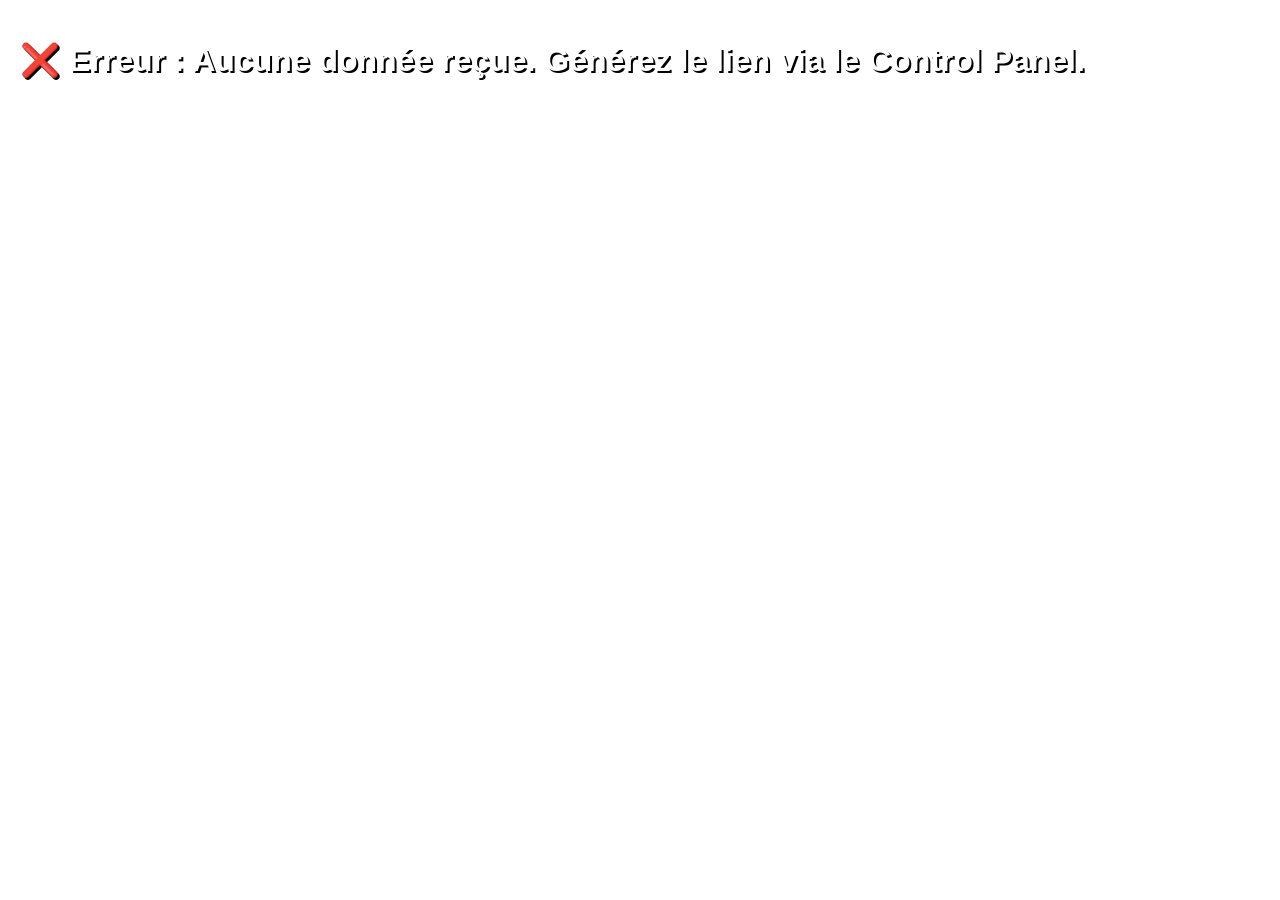
==== overlay.html @ 79bd4312 "Move stream tool HTML files to project root Rename/move archipelago-stream-tool/index.html -> index." ====
<!DOCTYPE html>
<html lang="fr">
<head>
    <meta charset="UTF-8">
    <title>Archipelago Auto-Overlay</title>
    <style>
        /* Base pour OBS */
        body { margin: 0; padding: 20px; height: 100vh; display: flex; flex-direction: column; background: transparent; font-family: 'Segoe UI', sans-serif; overflow: hidden; box-sizing: border-box; }
        
        /* Grille des vidéos */
        .grid { display: grid; grid-template-columns: repeat(auto-fit, minmax(350px, 1fr)); gap: 20px; flex-grow: 1; align-content: start; }
        .video-box { background: rgba(0,0,0,0.8); border: 2px solid #585b70; border-radius: 12px; overflow: hidden; position: relative; display: flex; flex-direction: column; box-shadow: 0 4px 15px rgba(0,0,0,0.5); }
        .video-header { background: #313244; color: #cdd6f4; padding: 8px 15px; font-weight: bold; display: flex; justify-content: space-between; align-items: center; }
        .status-dot { height: 10px; width: 10px; background-color: #f38ba8; border-radius: 50%; display: inline-block; }
        .status-dot.online { background-color: #a6e3a1; box-shadow: 0 0 8px #a6e3a1; }
        .iframe-container { width: 100%; aspect-ratio: 16 / 9; background: #11111b; }
        iframe { width: 100%; height: 100%; border: none; }

        /* Journal des événements (Log) */
        .log-container { position: absolute; bottom: 20px; left: 20px; width: 450px; display: flex; flex-direction: column; gap: 8px; z-index: 10; }
        .log-entry { background: rgba(24, 24, 37, 0.9); color: #cdd6f4; padding: 10px 15px; border-left: 4px solid #89b4fa; border-radius: 4px; font-size: 14px; text-shadow: 1px 1px 2px black; animation: slideIn 0.3s ease-out; opacity: 1; transition: opacity 1s; }
        
        /* Alerte DeathLink */
        #deathlink-overlay { position: absolute; top: 0; left: 0; width: 100vw; height: 100vh; background: rgba(255, 0, 0, 0.4); border: 15px solid red; z-index: 100; display: none; justify-content: center; align-items: center; pointer-events: none; box-sizing: border-box; }
        #deathlink-overlay h1 { color: white; font-size: 80px; text-shadow: 0 0 20px red; text-transform: uppercase; font-weight: 900; letter-spacing: 5px; }

        @keyframes slideIn { from { transform: translateX(-100%); opacity: 0; } to { transform: translateX(0); opacity: 1; } }
        @keyframes flash { 0% { opacity: 0; } 10% { opacity: 1; } 90% { opacity: 1; } 100% { opacity: 0; } }
    </style>
</head>
<body>

    <!-- L'écran rouge de DeathLink -->
    <div id="deathlink-overlay">
        <h1>DEATHLINK !</h1>
    </div>

    <!-- Grille des vidéos -->
    <div class="grid" id="video-grid"></div>

    <!-- Journal des objets -->
    <div class="log-container" id="log-box"></div>

    <script>
        // 1. DÉCODAGE DES DONNÉES DU LIEN OBS
        const urlParams = new URLSearchParams(window.location.search);
        const encodedData = urlParams.get('data');
        
        if (!encodedData) {
            document.body.innerHTML = "<h1 style='color:white; text-shadow: 2px 2px black;'>❌ Erreur : Aucune donnée reçue. Générez le lien via le Control Panel.</h1>";
            throw new Error("No data");
        }

        const config = JSON.parse(decodeURIComponent(atob(encodedData)));
        const grid = document.getElementById('video-grid');
        const logBox = document.getElementById('log-box');

        // 2. PARSEUR VIDÉO UNIVERSEL
        function getIframeSrc(link) {
            if (!link) return null;
            
            // Twitch
            if (link.includes('twitch.tv')) {
                const channel = link.split('/').pop().split('?')[0];
                return `https://player.twitch.tv/?channel=${channel}&parent=${window.location.hostname || 'localhost'}&muted=true`;
            }
            // YouTube
            if (link.includes('youtube.com') || link.includes('youtu.be')) {
                let id = link.includes('v=') ? link.split('v=')[1].split('&')[0] : link.split('/').pop();
                return `https://www.youtube.com/embed/${id}?autoplay=1&controls=0&mute=1`;
            }
            // VDO.Ninja ou autre (chargement direct)
            return link;
        }

        // 3. GÉNÉRATION DE L'INTERFACE VIDÉO
        config.players.forEach(player => {
            const imgSrc = getIframeSrc(player.link);
            const content = imgSrc 
                ? `<iframe src="${imgSrc}" allow="autoplay"></iframe>` 
                : `<div style="display:flex; height:100%; align-items:center; justify-content:center; color:#585b70;">Pas de flux vidéo</div>`;
            
            grid.innerHTML += `
                <div class="video-box" id="player-${player.name.replace(/\s+/g, '-')}">
                    <div class="video-header">
                        <span>${player.name}</span>
                        <span class="status-dot" id="status-${player.name.replace(/\s+/g, '-')}"></span>
                    </div>
                    <div class="iframe-container">
                        ${content}
                    </div>
                </div>
            `;
        });

        // 4. SYSTÈME DE LOG VISUEL
        function addLog(message, color = "#89b4fa") {
            const entry = document.createElement('div');
            entry.className = 'log-entry';
            entry.style.borderLeftColor = color;
            entry.innerHTML = message;
            
            logBox.appendChild(entry);

            // Suppression automatique après 10 secondes
            setTimeout(() => {
                entry.style.opacity = "0";
                setTimeout(() => entry.remove(), 1000);
            }, 10000);
        }

        function triggerDeathLink() {
            const dl = document.getElementById('deathlink-overlay');
            dl.style.display = 'flex';
            dl.style.animation = 'flash 4s ease-out forwards';
            setTimeout(() => { dl.style.display = 'none'; dl.style.animation = ''; }, 4000);
        }

        // 5. CONNEXION AU SERVEUR ARCHIPELAGO (WEBSOCKET)
        if (config.server && config.slot) {
            const wsURL = config.server.startsWith('wss://') ? config.server : `wss://${config.server}`;
            let ws = new WebSocket(wsURL);

            ws.onopen = () => {
                addLog("🟢 Connecté au serveur Archipelago", "#a6e3a1");
                
                // Envoi du paquet de connexion AP
                ws.send(JSON.stringify([{
                    cmd: 'Connect',
                    password: '',
                    name: config.slot,
                    version: { major: 0, minor: 4, build: 4, class: 'Version' },
                    tags: ['Tracker', 'DeathLink'], // On s'inscrit au DeathLink
                    items_handling: 0
                }]));
            };

            ws.onmessage = (event) => {
                const packets = JSON.parse(event.data);
                
                packets.forEach(packet => {
                    // Si on reçoit des données d'objets ou de chat
                    if (packet.cmd === 'PrintJSON') {
                        // Reconstitution basique du texte à partir du JSON d'Archipelago
                        let textMessage = "";
                        if(packet.data) {
                            packet.data.forEach(part => { textMessage += part.text || ""; });
                        } else if (packet.text) {
                            textMessage = packet.text;
                        }
                        
                        // On ignore les logs trop techniques
                        if(textMessage && !textMessage.startsWith("Connection")) {
                            // Si le mot 'found' ou 'sent' est là, c'est un objet (bleu), sinon c'est du système (gris)
                            let color = textMessage.includes("found") ? "#f9e2af" : "#bac2de";
                            addLog(textMessage, color);
                        }
                    }

                    // Détection du DeathLink (Mécanique AP : Quelqu'un meurt = tout le monde meurt)
                    if (packet.cmd === 'Bounced' && packet.tags && packet.tags.includes('DeathLink')) {
                        const source = packet.data ? packet.data.source : "Quelqu'un";
                        addLog(`💀 <b>${source}</b> a déclenché un DeathLink !`, "#f38ba8");
                        triggerDeathLink();
                    }
                    
                    // Mise à jour de la pastille de connexion des joueurs
                    if (packet.cmd === 'RoomInfo' && packet.players) {
                       // Logique avancée possible ici pour lier l'ID AP au nom
                    }
                });
            };

            ws.onclose = () => {
                addLog("🔴 Déconnecté du serveur.", "#f38ba8");
            };

            ws.onerror = () => {
                addLog("⚠️ Erreur de connexion au WebSocket.", "#f9e2af");
            };
        }
    </script>
</body>
</html>
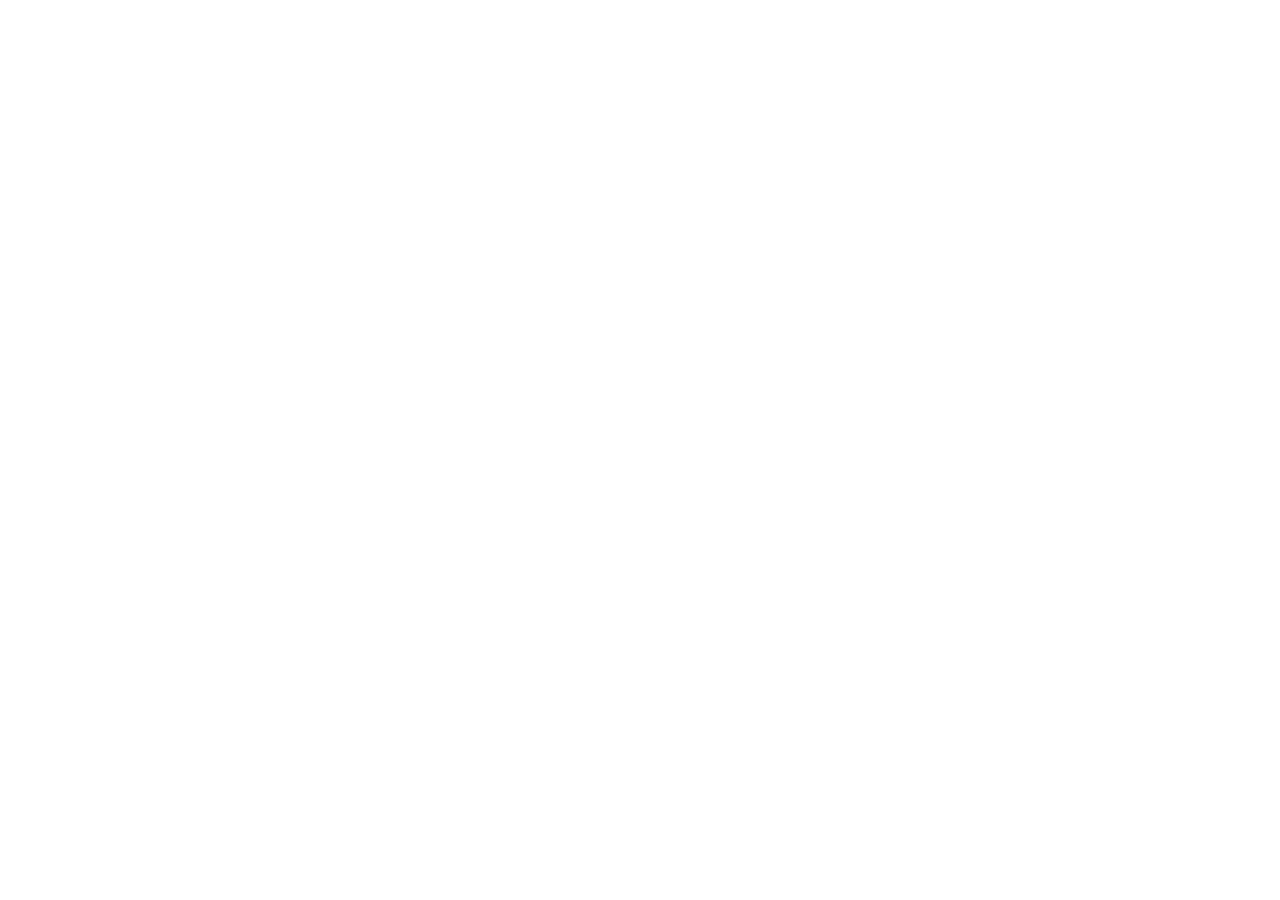
==== commit d7cbf6d7: "Add local config, sounds, and overlay V2 Update control panel and overlay to v2: UI tweaks and acces" ====
--- a/overlay.html
+++ b/overlay.html
@@ -2,25 +2,27 @@
 <html lang="fr">
 <head>
     <meta charset="UTF-8">
-    <title>Archipelago Auto-Overlay</title>
+    <title>Archipelago Auto-Overlay V2</title>
     <style>
-        /* Base pour OBS */
         body { margin: 0; padding: 20px; height: 100vh; display: flex; flex-direction: column; background: transparent; font-family: 'Segoe UI', sans-serif; overflow: hidden; box-sizing: border-box; }
         
-        /* Grille des vidéos */
         .grid { display: grid; grid-template-columns: repeat(auto-fit, minmax(350px, 1fr)); gap: 20px; flex-grow: 1; align-content: start; }
-        .video-box { background: rgba(0,0,0,0.8); border: 2px solid #585b70; border-radius: 12px; overflow: hidden; position: relative; display: flex; flex-direction: column; box-shadow: 0 4px 15px rgba(0,0,0,0.5); }
+        
+        .video-box { background: rgba(17, 17, 27, 0.9); border: 3px solid #45475a; border-radius: 12px; overflow: hidden; position: relative; display: flex; flex-direction: column; box-shadow: 0 4px 15px rgba(0,0,0,0.5); transition: border-color 0.3s, box-shadow 0.3s; }
+        
+        /* Classe ajoutée dynamiquement quand un joueur trouve un objet */
+        .video-box.highlight { border-color: #f9e2af; box-shadow: 0 0 25px #f9e2af; }
+        
         .video-header { background: #313244; color: #cdd6f4; padding: 8px 15px; font-weight: bold; display: flex; justify-content: space-between; align-items: center; }
-        .status-dot { height: 10px; width: 10px; background-color: #f38ba8; border-radius: 50%; display: inline-block; }
+        .status-dot { height: 10px; width: 10px; background-color: #f38ba8; border-radius: 50%; display: inline-block; transition: 0.3s; }
         .status-dot.online { background-color: #a6e3a1; box-shadow: 0 0 8px #a6e3a1; }
+        
         .iframe-container { width: 100%; aspect-ratio: 16 / 9; background: #11111b; }
         iframe { width: 100%; height: 100%; border: none; }
 
-        /* Journal des événements (Log) */
         .log-container { position: absolute; bottom: 20px; left: 20px; width: 450px; display: flex; flex-direction: column; gap: 8px; z-index: 10; }
-        .log-entry { background: rgba(24, 24, 37, 0.9); color: #cdd6f4; padding: 10px 15px; border-left: 4px solid #89b4fa; border-radius: 4px; font-size: 14px; text-shadow: 1px 1px 2px black; animation: slideIn 0.3s ease-out; opacity: 1; transition: opacity 1s; }
+        .log-entry { background: rgba(24, 24, 37, 0.95); color: #cdd6f4; padding: 10px 15px; border-left: 4px solid #89b4fa; border-radius: 4px; font-size: 14px; text-shadow: 1px 1px 2px black; animation: slideIn 0.3s ease-out; opacity: 1; transition: opacity 1s; }
         
-        /* Alerte DeathLink */
         #deathlink-overlay { position: absolute; top: 0; left: 0; width: 100vw; height: 100vh; background: rgba(255, 0, 0, 0.4); border: 15px solid red; z-index: 100; display: none; justify-content: center; align-items: center; pointer-events: none; box-sizing: border-box; }
         #deathlink-overlay h1 { color: white; font-size: 80px; text-shadow: 0 0 20px red; text-transform: uppercase; font-weight: 900; letter-spacing: 5px; }
 
@@ -30,155 +32,151 @@
 </head>
 <body>
 
-    <!-- L'écran rouge de DeathLink -->
-    <div id="deathlink-overlay">
-        <h1>DEATHLINK !</h1>
-    </div>
-
-    <!-- Grille des vidéos -->
+    <div id="deathlink-overlay"><h1>DEATHLINK !</h1></div>
     <div class="grid" id="video-grid"></div>
-
-    <!-- Journal des objets -->
     <div class="log-container" id="log-box"></div>
 
     <script>
-        // 1. DÉCODAGE DES DONNÉES DU LIEN OBS
         const urlParams = new URLSearchParams(window.location.search);
         const encodedData = urlParams.get('data');
-        
-        if (!encodedData) {
-            document.body.innerHTML = "<h1 style='color:white; text-shadow: 2px 2px black;'>❌ Erreur : Aucune donnée reçue. Générez le lien via le Control Panel.</h1>";
-            throw new Error("No data");
-        }
+        if (!encodedData) throw new Error("No data");
 
         const config = JSON.parse(decodeURIComponent(atob(encodedData)));
         const grid = document.getElementById('video-grid');
         const logBox = document.getElementById('log-box');
+        
+        // --- AUDIO (Sons libres de droits Google) ---
+        const sfxItem = new Audio('https://actions.google.com/sounds/v1/cartoon/magic_chime.ogg');
+        const sfxDeath = new Audio('https://actions.google.com/sounds/v1/alarms/spaceship_alarm.ogg');
+        sfxItem.volume = 0.5;
+        sfxDeath.volume = 0.6;
 
-        // 2. PARSEUR VIDÉO UNIVERSEL
+        function playSound(type) {
+            if (!config.sounds) return;
+            if (type === 'item') { sfxItem.currentTime = 0; sfxItem.play().catch(()=>{}); }
+            if (type === 'death') { sfxDeath.currentTime = 0; sfxDeath.play().catch(()=>{}); }
+        }
+
+        // --- GÉNÉRATION VIDÉO ---
+        function sanitizeId(name) { return 'p-' + name.replace(/[^a-zA-Z0-9]/g, '-'); }
+
         function getIframeSrc(link) {
             if (!link) return null;
-            
-            // Twitch
             if (link.includes('twitch.tv')) {
                 const channel = link.split('/').pop().split('?')[0];
                 return `https://player.twitch.tv/?channel=${channel}&parent=${window.location.hostname || 'localhost'}&muted=true`;
             }
-            // YouTube
             if (link.includes('youtube.com') || link.includes('youtu.be')) {
                 let id = link.includes('v=') ? link.split('v=')[1].split('&')[0] : link.split('/').pop();
                 return `https://www.youtube.com/embed/${id}?autoplay=1&controls=0&mute=1`;
             }
-            // VDO.Ninja ou autre (chargement direct)
             return link;
         }
 
-        // 3. GÉNÉRATION DE L'INTERFACE VIDÉO
         config.players.forEach(player => {
+            if(!player.name) return;
             const imgSrc = getIframeSrc(player.link);
             const content = imgSrc 
                 ? `<iframe src="${imgSrc}" allow="autoplay"></iframe>` 
                 : `<div style="display:flex; height:100%; align-items:center; justify-content:center; color:#585b70;">Pas de flux vidéo</div>`;
             
+            const playerId = sanitizeId(player.name);
             grid.innerHTML += `
-                <div class="video-box" id="player-${player.name.replace(/\s+/g, '-')}">
+                <div class="video-box" id="box-${playerId}">
                     <div class="video-header">
                         <span>${player.name}</span>
-                        <span class="status-dot" id="status-${player.name.replace(/\s+/g, '-')}"></span>
+                        <span class="status-dot" id="status-${playerId}"></span>
                     </div>
-                    <div class="iframe-container">
-                        ${content}
-                    </div>
+                    <div class="iframe-container">${content}</div>
                 </div>
             `;
         });
 
-        // 4. SYSTÈME DE LOG VISUEL
+        // --- LOG ET ANIMATIONS ---
         function addLog(message, color = "#89b4fa") {
             const entry = document.createElement('div');
             entry.className = 'log-entry';
             entry.style.borderLeftColor = color;
             entry.innerHTML = message;
-            
             logBox.appendChild(entry);
+            setTimeout(() => { entry.style.opacity = "0"; setTimeout(() => entry.remove(), 1000); }, 10000);
+        }
 
-            // Suppression automatique après 10 secondes
-            setTimeout(() => {
-                entry.style.opacity = "0";
-                setTimeout(() => entry.remove(), 1000);
-            }, 10000);
+        function highlightPlayer(playerName) {
+            const box = document.getElementById(`box-${sanitizeId(playerName)}`);
+            if (box) {
+                box.classList.add('highlight');
+                setTimeout(() => box.classList.remove('highlight'), 4000);
+            }
         }
 
         function triggerDeathLink() {
+            playSound('death');
             const dl = document.getElementById('deathlink-overlay');
             dl.style.display = 'flex';
             dl.style.animation = 'flash 4s ease-out forwards';
             setTimeout(() => { dl.style.display = 'none'; dl.style.animation = ''; }, 4000);
         }
 
-        // 5. CONNEXION AU SERVEUR ARCHIPELAGO (WEBSOCKET)
-        if (config.server && config.slot) {
-            const wsURL = config.server.startsWith('wss://') ? config.server : `wss://${config.server}`;
-            let ws = new WebSocket(wsURL);
+        // --- WEBSOCKET AP AVEC RECONNEXION AUTO ---
+        let ws;
+        let reconnectTimeout;
+
+        function connectAP() {
+            if (!config.server || !config.slot) return;
+            const wsURL = config.server.startsWith('ws') ? config.server : `wss://${config.server}`;
+            ws = new WebSocket(wsURL);
 
             ws.onopen = () => {
                 addLog("🟢 Connecté au serveur Archipelago", "#a6e3a1");
-                
-                // Envoi du paquet de connexion AP
+                clearTimeout(reconnectTimeout);
                 ws.send(JSON.stringify([{
-                    cmd: 'Connect',
-                    password: '',
-                    name: config.slot,
+                    cmd: 'Connect', password: '', name: config.slot,
                     version: { major: 0, minor: 4, build: 4, class: 'Version' },
-                    tags: ['Tracker', 'DeathLink'], // On s'inscrit au DeathLink
-                    items_handling: 0
+                    tags: ['Tracker', 'DeathLink'], items_handling: 0
                 }]));
             };
 
             ws.onmessage = (event) => {
                 const packets = JSON.parse(event.data);
-                
                 packets.forEach(packet => {
-                    // Si on reçoit des données d'objets ou de chat
+                    // Chat et Objets
                     if (packet.cmd === 'PrintJSON') {
-                        // Reconstitution basique du texte à partir du JSON d'Archipelago
                         let textMessage = "";
-                        if(packet.data) {
-                            packet.data.forEach(part => { textMessage += part.text || ""; });
-                        } else if (packet.text) {
-                            textMessage = packet.text;
-                        }
+                        if(packet.data) packet.data.forEach(part => { textMessage += part.text || ""; });
+                        else if (packet.text) textMessage = packet.text;
                         
-                        // On ignore les logs trop techniques
                         if(textMessage && !textMessage.startsWith("Connection")) {
-                            // Si le mot 'found' ou 'sent' est là, c'est un objet (bleu), sinon c'est du système (gris)
-                            let color = textMessage.includes("found") ? "#f9e2af" : "#bac2de";
-                            addLog(textMessage, color);
+                            let isItem = textMessage.includes("found") || textMessage.includes("sent");
+                            addLog(textMessage, isItem ? "#f9e2af" : "#bac2de");
+                            
+                            // Détection basique de qui a trouvé l'objet pour l'animation
+                            if (isItem) {
+                                playSound('item');
+                                config.players.forEach(p => {
+                                    if (textMessage.includes(p.name)) highlightPlayer(p.name);
+                                });
+                            }
                         }
                     }
-
-                    // Détection du DeathLink (Mécanique AP : Quelqu'un meurt = tout le monde meurt)
+                    // DeathLink
                     if (packet.cmd === 'Bounced' && packet.tags && packet.tags.includes('DeathLink')) {
                         const source = packet.data ? packet.data.source : "Quelqu'un";
                         addLog(`💀 <b>${source}</b> a déclenché un DeathLink !`, "#f38ba8");
                         triggerDeathLink();
                     }
-                    
-                    // Mise à jour de la pastille de connexion des joueurs
-                    if (packet.cmd === 'RoomInfo' && packet.players) {
-                       // Logique avancée possible ici pour lier l'ID AP au nom
-                    }
                 });
             };
 
             ws.onclose = () => {
-                addLog("🔴 Déconnecté du serveur.", "#f38ba8");
+                addLog("🔴 Déconnecté. Reconnexion dans 5s...", "#f38ba8");
+                reconnectTimeout = setTimeout(connectAP, 5000);
             };
 
-            ws.onerror = () => {
-                addLog("⚠️ Erreur de connexion au WebSocket.", "#f9e2af");
-            };
+            ws.onerror = () => { ws.close(); }; // Force onclose
         }
+
+        connectAP();
     </script>
 </body>
 </html>
